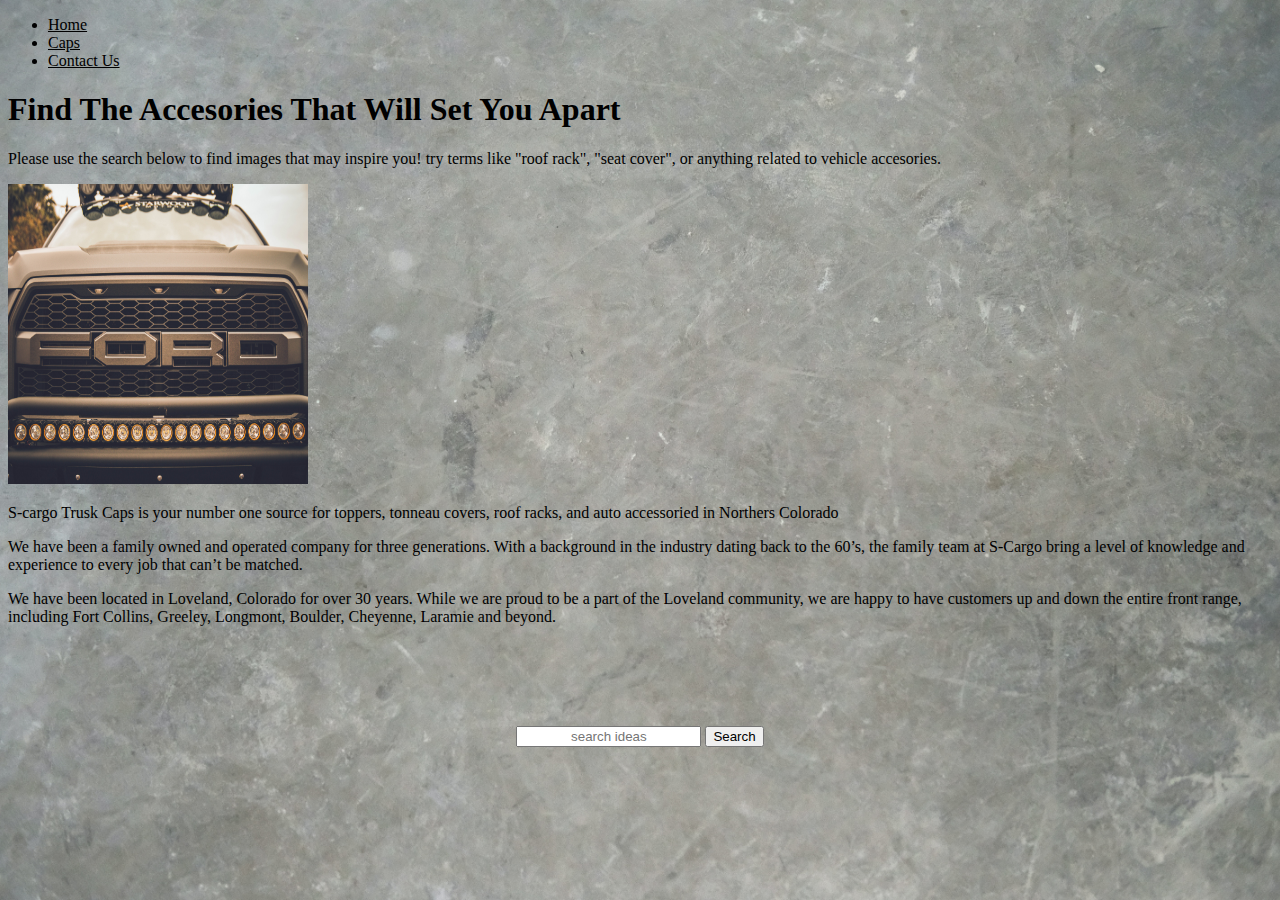
==== index.html @ 88a58696 "added file structure and javascript logic" ====
<!DOCTYPE html>
<html lang="en">
  <head>
    <link
      rel="stylesheet"
      href="https://stackpath.bootstrapcdn.com/bootstrap/4.5.0/css/bootstrap.min.css"
      integrity="sha384-9aIt2nRpC12Uk9gS9baDl411NQApFmC26EwAOH8WgZl5MYYxFfc+NcPb1dKGj7Sk"
      crossorigin="anonymous"
    />
    <link rel="stylesheet" type="text/css" href="assets/css/style.css" />
    <meta charset="UTF-8" />
    <meta name="viewport" content="width=device-width, initial-scale=1.0" />

    <title>S-Cargo</title>
  </head>
  <body>
    <ul class="nav justify-content-center">
      <li class="nav-item">
        <a class="nav-link active" href="index.html">Home</a>
      </li>
      <li class="nav-item">
        <a class="nav-link" href="caps.html">Caps</a>
      </li>
      <li class="nav-item">
        <a class="nav-link" href="contact.html">Contact Us</a>
      </li>
    </ul>

    <div class="container">
      <div class="row">
        <div class="col md-6">
          <div class="rounded jumbotron jumbotron-fluid">
            <div class="container">
              <h1 class="display-4">
                Find The Accesories That Will Set You Apart
              </h1>
              <p class="lead">
                Please use the search below to find images that may inspire you!
                try terms like "roof rack", "seat cover", or anything related to
                vehicle accesories.
              </p>
            </div>
          </div>
        </div>
      </div>
    </div>

    <div class="container">
      <div class="row">
        <div class="col md-6">
          <img
            src="assets/images/truck.jpg"
            class="rounded float-left"
            alt="nathaniel"
            width="300px"
            height="300px"
          />
          <div class="card" class="float-right">
            <div class="card-body">
              <p>
                S-cargo Trusk Caps is your number one source for toppers,
                tonneau covers, roof racks, and auto accessoried in Northers
                Colorado
              </p>
              <p>
                We have been a family owned and operated company for three
                generations. With a background in the industry dating back to
                the 60’s, the family team at S-Cargo bring a level of knowledge
                and experience to every job that can’t be matched.
              </p>
              <p>
                We have been located in Loveland, Colorado for over 30 years.
                While we are proud to be a part of the Loveland community, we
                are happy to have customers up and down the entire front range,
                including Fort Collins, Greeley, Longmont, Boulder, Cheyenne,
                Laramie and beyond.
              </p>
            </div>
          </div>
        </div>
      </div>
    </div>

    <div id="search">
      <input type="text" id="search" placeholder="search ideas" />
      <button type="button" class="btn btn-dark" onclick="SearchPhotos()">
        Search
      </button>
    </div>

    <div class="container">
      <div class="row">
        <div class="col-md-6">
          <div id="result"></div>
        </div>
      </div>
    </div>
  </body>
  <script src="assets/javascript/app.js"></script>
  <script src="https://ajax.googleapis.com/ajax/libs/jquery/3.5.1/jquery.min.js"></script>
</html>
---- assets/css/style.css ----
body {
  background-image: url(../images/background.jpg);
  background-size: 100%;
  background-attachment: fixed;
  background-position: center;
  background-repeat: no-repeat;
  background-size: cover;
}

#search {
  text-align: center;
  margin-top: 50px;
}

.nav-link {
  color: black;
}
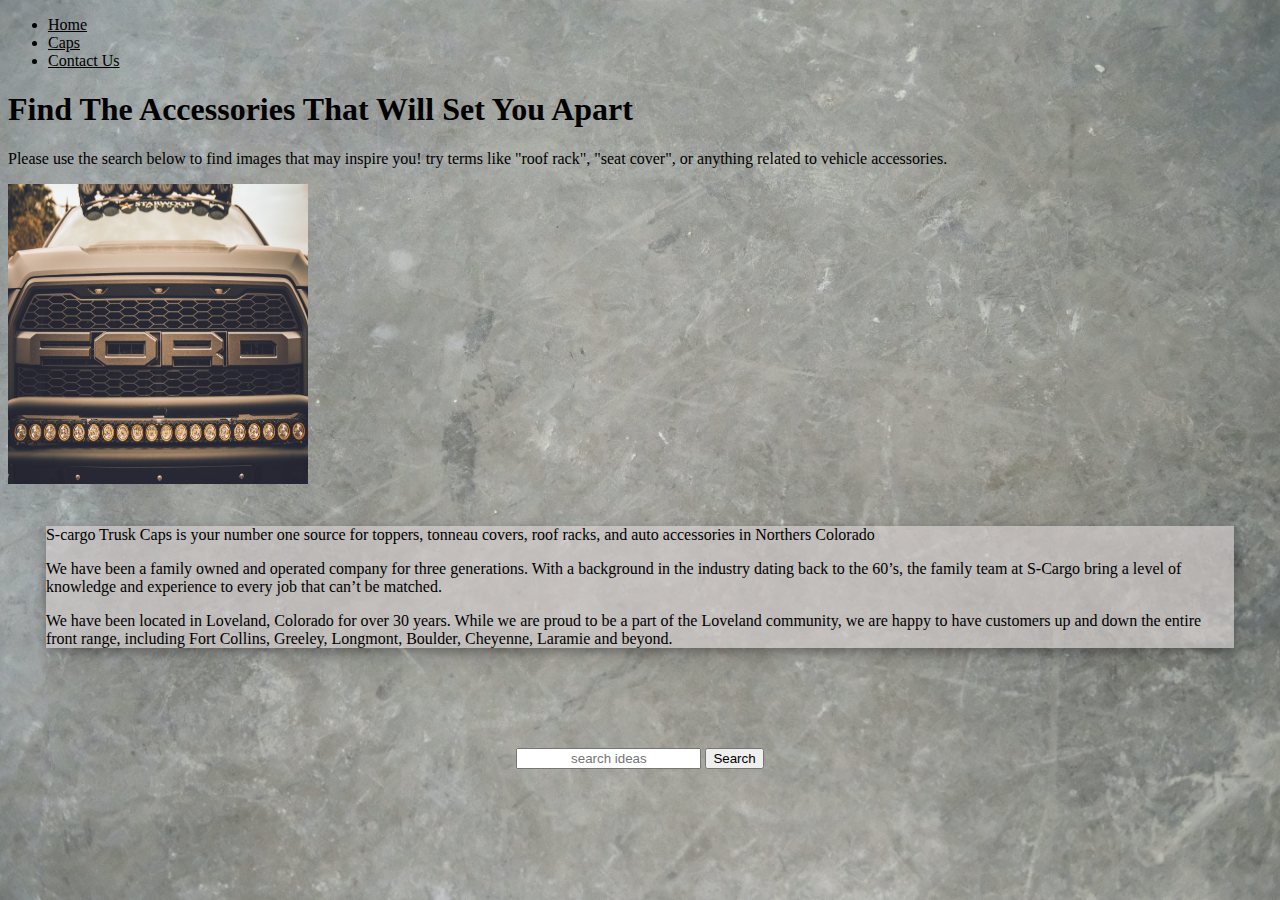
==== commit 987e6be5: "added content to the caps page" ====
--- a/index.html
+++ b/index.html
@@ -32,12 +32,12 @@
           <div class="rounded jumbotron jumbotron-fluid">
             <div class="container">
               <h1 class="display-4">
-                Find The Accesories That Will Set You Apart
+                Find The Accessories That Will Set You Apart
               </h1>
               <p class="lead">
                 Please use the search below to find images that may inspire you!
                 try terms like "roof rack", "seat cover", or anything related to
-                vehicle accesories.
+                vehicle accessories.
               </p>
             </div>
           </div>
@@ -59,7 +59,7 @@
             <div class="card-body">
               <p>
                 S-cargo Trusk Caps is your number one source for toppers,
-                tonneau covers, roof racks, and auto accessoried in Northers
+                tonneau covers, roof racks, and auto accessories in Northers
                 Colorado
               </p>
               <p>
--- a/assets/css/style.css
+++ b/assets/css/style.css
@@ -15,3 +15,16 @@
 .nav-link {
   color: black;
 }
+.card-body {
+  background-color: rgba(214, 207, 207, 0.651);
+}
+.card {
+  margin: 3%;
+  box-shadow: 0 4px 8px 0 rgba(0, 0, 0, 0.2), 0 6px 20px 0 rgba(0, 0, 0, 0.19);
+}
+.card-img-top {
+  width: 100%;
+  height: 60%;
+  background-color: white;
+  box-shadow: 0 4px 8px 0 rgba(0, 0, 0, 0.2), 0 6px 20px 0 rgba(0, 0, 0, 0.19);
+}
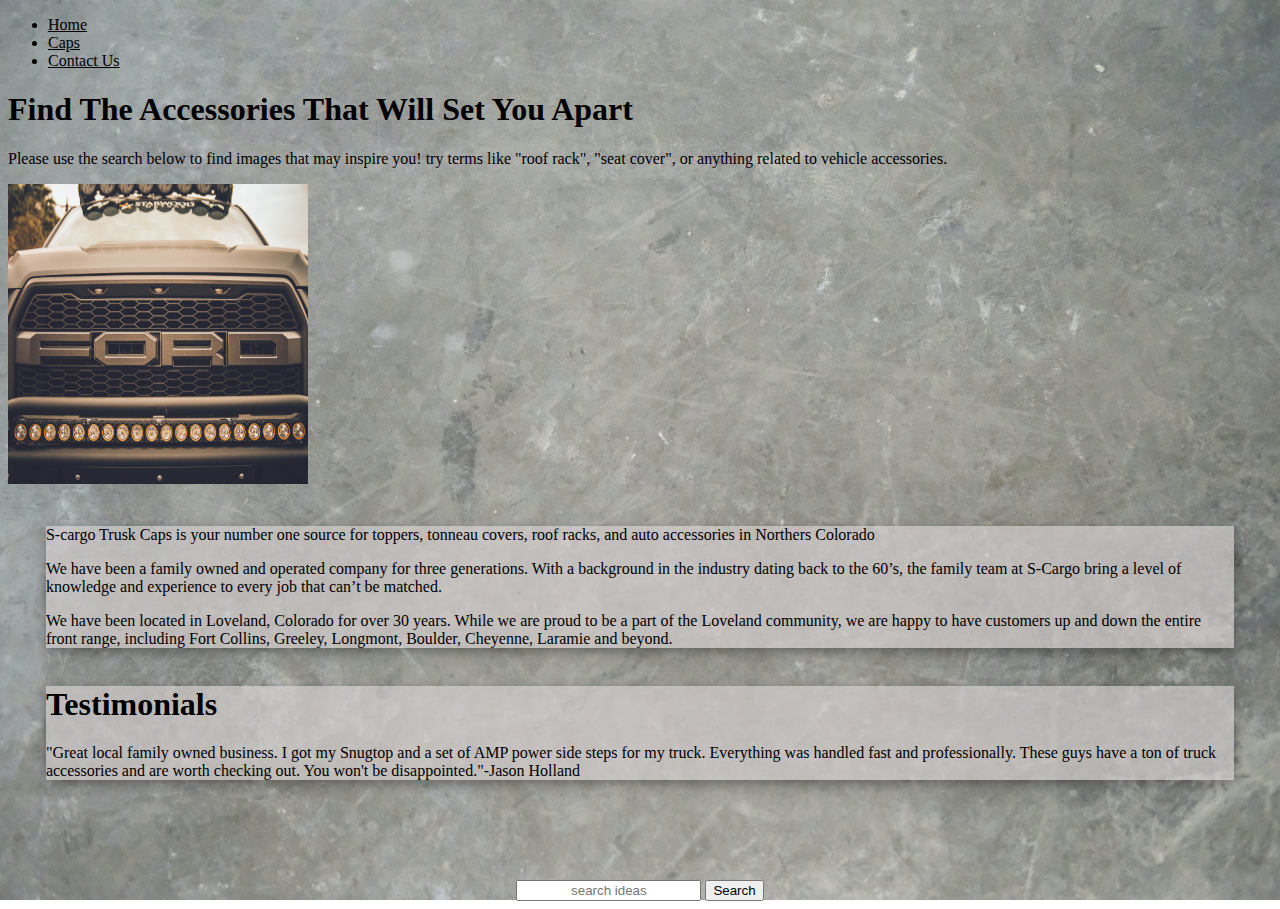
==== commit afb4a495: "added more content" ====
--- a/index.html
+++ b/index.html
@@ -51,7 +51,7 @@
           <img
             src="assets/images/truck.jpg"
             class="rounded float-left"
-            alt="nathaniel"
+            alt="truck"
             width="300px"
             height="300px"
           />
@@ -80,6 +80,17 @@
         </div>
       </div>
     </div>
+    <div class="card" class="float-right">
+      <div class="card-body">
+        <h1>Testimonials</h1>
+        <p>
+          "Great local family owned business. I got my Snugtop and a set of AMP
+          power side steps for my truck. Everything was handled fast and
+          professionally. These guys have a ton of truck accessories and are
+          worth checking out. You won't be disappointed."-Jason Holland
+        </p>
+      </div>
+    </div>
 
     <div id="search">
       <input type="text" id="search" placeholder="search ideas" />
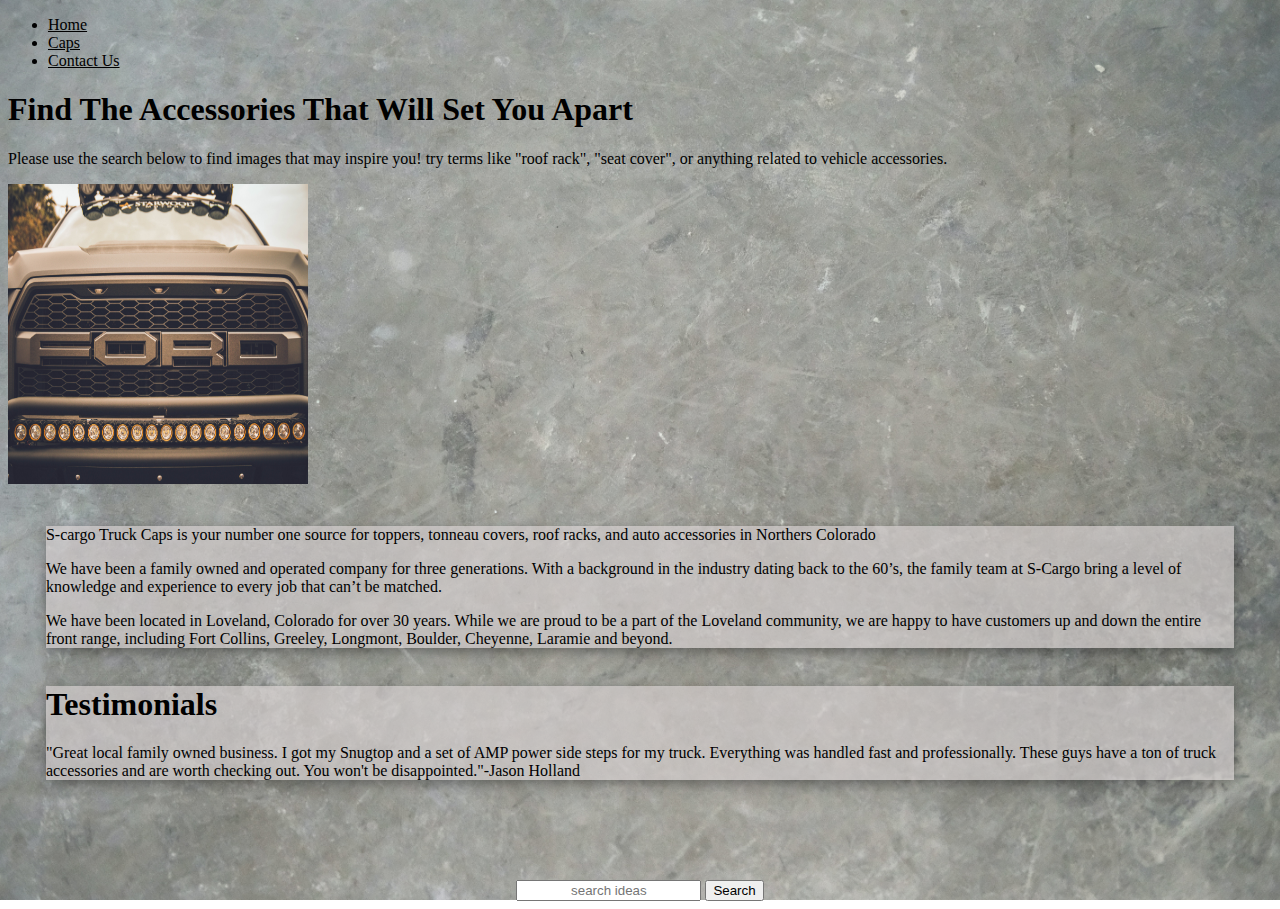
==== commit 45a7ab50: "fixed" ====
--- a/index.html
+++ b/index.html
@@ -58,7 +58,7 @@
           <div class="card" class="float-right">
             <div class="card-body">
               <p>
-                S-cargo Trusk Caps is your number one source for toppers,
+                S-cargo Truck Caps is your number one source for toppers,
                 tonneau covers, roof racks, and auto accessories in Northers
                 Colorado
               </p>
